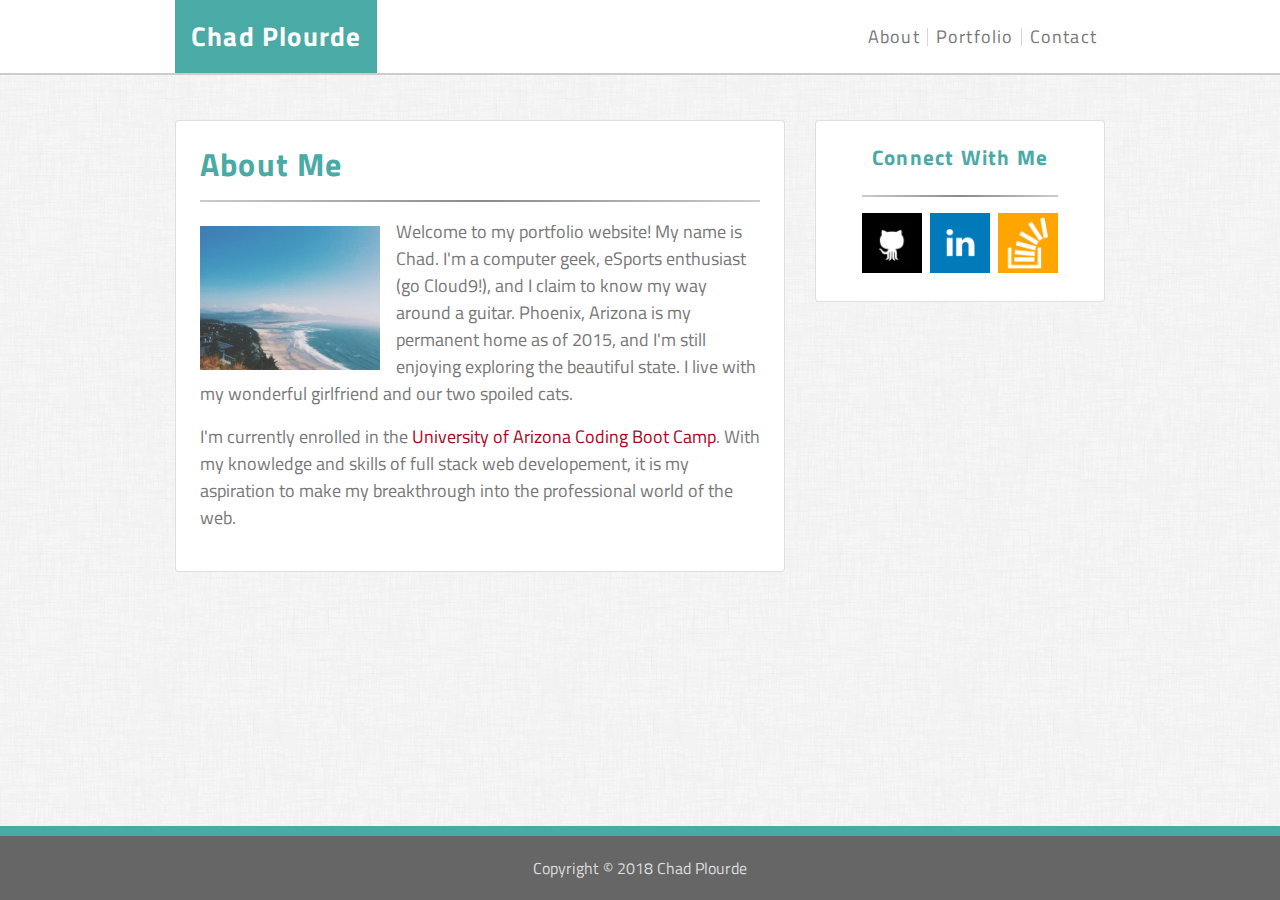
==== index.html @ 88464161 "completed index.html" ====
<!DOCTYPE html>
<html lang="en">

<head>
    <meta charset="UTF-8">
    <meta name="viewport" content="width=device-width, initial-scale=1.0">
    <link rel="stylesheet" href="https://maxcdn.bootstrapcdn.com/bootstrap/4.0.0/css/bootstrap.min.css">
    <link rel="stylesheet" href="assets/css/style.css">
    <link href="https://fonts.googleapis.com/css?family=Titillium+Web" rel="stylesheet">
    <title>bootstrap</title>
</head>

<body>

    <!-- page container -->
    <div class="container" id="pageContainer">
        <!-- navbar -->
        <nav class="navbar navbar-expand p-0 bg-white">
            <div class="container" id="banner">
                <!-- navbar left side-->
                <a class="navbar-brand p-3" href="#">Chad Plourde</a>
                <!-- navbar right side -->
                <div class="navbar-collapse">
                    <ul class="navbar-nav ml-auto">
                        <li class="nav-item">
                            <a class="nav-link divider" href="#">About</a>
                        </li>
                        <li class="nav-item dropdown divider">
                            <a class="nav-link" href="#">Portfolio</a>
                        </li>
                        <li class="nav-item">
                            <a class="nav-link" href="#">Contact</a>
                        </li>
                    </ul>
                </div>
            </div>
        </nav>

        <!-- main body content -->
        <div class="row justify-content-between" id="contentBody">
            <!-- about me section -->
            <section class="col-sm-8">
                <div class="card mt-4">
                    <div class="card-body p-4">
                        <h2 class="card-title">About Me</h2>
                        <hr>
                        <img class="float-left mt-2 mr-3" src="assets/images/about.jpg" alt="pic" width=180px>
                        <p class="mb-3">
                            Welcome to my portfolio website! My name is Chad. I'm a computer geek, eSports enthusiast (go Cloud9!), and I claim to know
                            my way around a guitar. Phoenix, Arizona is my permanent home as of 2015, and I'm still enjoying
                            exploring the beautiful state. I live with my wonderful girlfriend and our two spoiled cats.
                        </p>
                        <p>
                            I'm currently enrolled in the <a id="UofA" target="_blank" href="https://bootcamp.ce.arizona.edu/">University of Arizona Coding Boot Camp</a>. With my knowledge and skills of full stack web developement,
                            it is my aspiration to make my breakthrough into the professional world of the web.
                        </p>
                    </div>
                </div>
            </section>
            <!-- connect with me section -->
            <section class="col-sm-4">
                <div class="card mt-4">
                    <div class="card-body text-center p-4">
                        <h3>Connect With Me</h3>
                        <hr>
                        <!-- connection image container -->
                        <div class="d-flex my-1 justify-content-center" id="socialImages">
                            <a target="_blank" href="https://github.com/Cdplourde">
                                <img src="assets/images/github.png" height="60" width="60" alt="github">
                            </a>
                            <a target="_blank" href="https://www.linkedin.com/in/chad-plourde-081b3b135/">
                                <img class="mx-2" src="assets/images/linkedin.png" height="60" width="60" alt="linkedin">
                            </a>
                            <a target="_blank" href="https://stackoverflow.com/users/9160027/chad-plourde">
                                <img src="assets/images/stackoverflow.png" height="60" width="60" alt="stackoverflow">
                            </a>
                        </div>
                    </div>
                </div>
            </section>
        </div>
    </div>

    <!-- footer -->
    <footer class="footer">
        <div id="tealBar"></div>
        Copyright &copy 2018 Chad Plourde
    </footer>

</body>

</html>
---- assets/css/style.css ----
/* page dimensions and styles */
@media (max-width: 768px) {
    a img {
        width: 40px;
        height: 40px;
    }
}

@media (max-width: 575px) {
    a img {
        width: 60px;
        height: 60px;
    }
}

html, body { 
    height: 100%;
    margin: 0;
}

body {
    font-family: "titillium Web", "Georgia", "Times", "Times New Roman";
    font-size: 18px;
    color: #777777;
    background-image: url("../images/dust_scratches.png");
}

h2 {
    font-weight: bold;
    font-size: 1.8em;
    color: #4aaaa5; 
    letter-spacing: 1.2px;
}

h3 {
    display: inline-block;
    font-weight: bold;
    font-size: 1.15em;
    color: #4aaaa5;
    letter-spacing: 1.2px;
}

/* navbar */
.navbar {
    position: fixed;
    width: 100%;
    left: 0;
    z-index: 1;
    border-bottom: solid 2px #cccccc;
    letter-spacing: 1.2px;
}

#banner {
    padding-left: 15px;
    padding-right: 15px;
}

.navbar-brand {
    background-color: #4aaaa5;
    color: white;
    font-size: 1.5em;
    font-weight: bold;
}

.nav-link {
    padding-top: 23px;
    padding-bottom: 22px;
    color: #777777;
    position: relative;
}

.nav-item a:hover {
    background-color: #4aaaa5;
    color: white;
}

.divider:after {
    content: '';
    position: absolute;
    bottom: 36%;
    left: 99%;
    height: 25%;
    border-right: 1px solid #777777;
    opacity: 0.3;
}

/* full page container */
#pageContainer {
    min-height: 100%;
    padding-bottom: 96px; 
}

/* main content container and styles */
.container {
    max-width: 960px;
}

#contentBody {
    padding-top: 96px;
}

h3~hr {
    max-width: 196px;
}

hr {
    border: 0;
    height: 2px;
    background: #cccccc;
    background-image: linear-gradient(to right, #cccccc, #8a8a8a, #cccccc);
}

#UofA {
    color: #AB0520;
    text-decoration: none;
}

#UofA:hover {
    color: #C55063;
}

/* footer */
.footer {
    position: relative;
    bottom: 0px;
    width: 100%;
    padding-top: 20px;
    padding-bottom: 20px;
    margin-top: -74px;
    background-color: #666666;
    color: #DCDCDC;
    font-size: 0.9em;
    text-align: center;
}

#tealBar {
    height: 10px;
    background-color: #4aaaa5;
    position: relative;
    bottom: 20px;
}
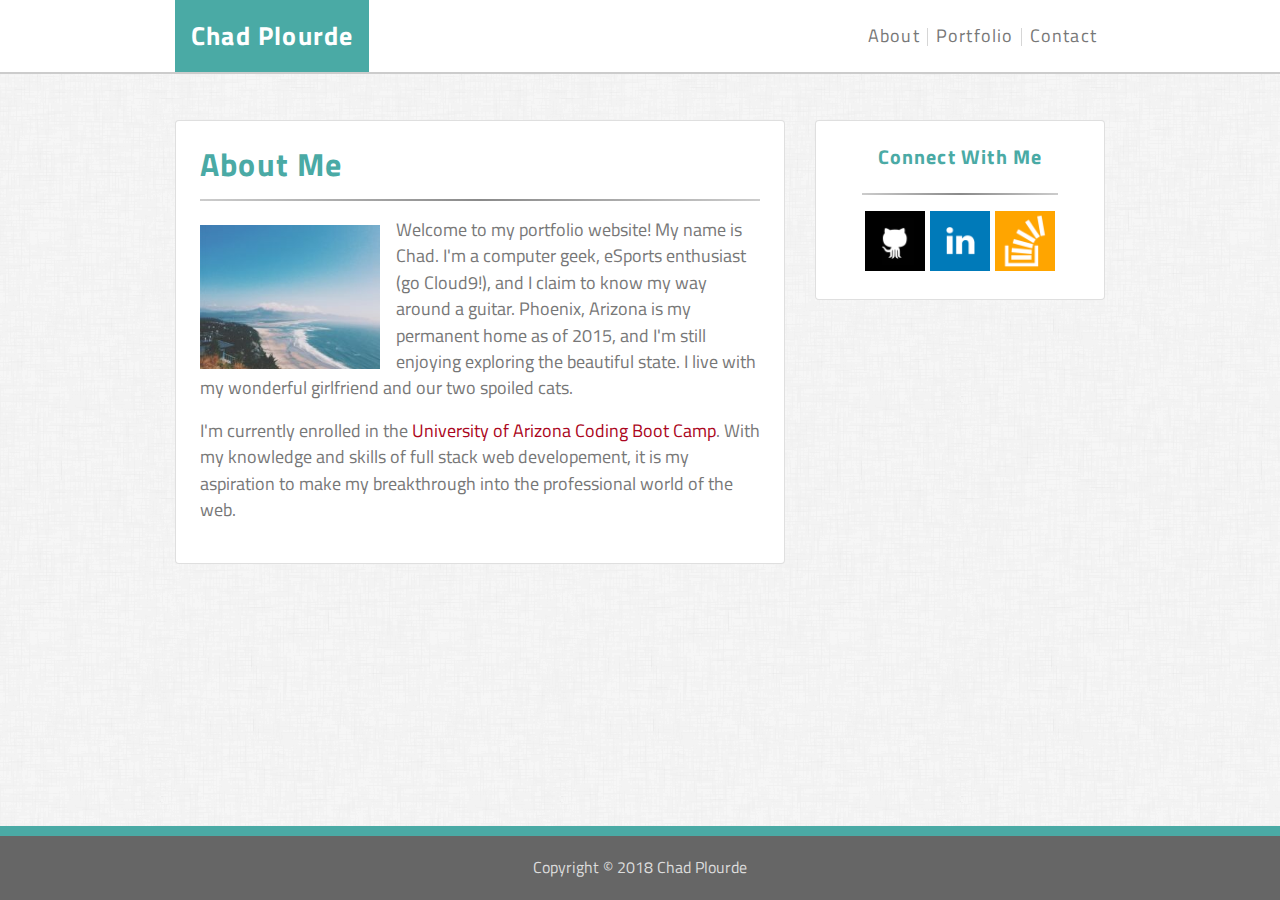
==== commit 532ac89b: "completed contact section" ====
--- a/index.html
+++ b/index.html
@@ -11,40 +11,40 @@
 </head>
 
 <body>
-
     <!-- page container -->
     <div class="container" id="pageContainer">
         <!-- navbar -->
         <nav class="navbar navbar-expand p-0 bg-white">
             <div class="container" id="banner">
                 <!-- navbar left side-->
-                <a class="navbar-brand p-3" href="#">Chad Plourde</a>
+                <a class="navbar-brand p-3 mr-auto" href="index.html">Chad Plourde</a>
                 <!-- navbar right side -->
                 <div class="navbar-collapse">
                     <ul class="navbar-nav ml-auto">
                         <li class="nav-item">
-                            <a class="nav-link divider" href="#">About</a>
+                            <a class="nav-link divider" href="index.html">About</a>
                         </li>
                         <li class="nav-item dropdown divider">
-                            <a class="nav-link" href="#">Portfolio</a>
+                            <a class="nav-link" href="portfolio.html">Portfolio</a>
                         </li>
                         <li class="nav-item">
-                            <a class="nav-link" href="#">Contact</a>
+                            <a class="nav-link" href="contact.html">Contact</a>
                         </li>
                     </ul>
                 </div>
             </div>
         </nav>
-
         <!-- main body content -->
         <div class="row justify-content-between" id="contentBody">
             <!-- about me section -->
-            <section class="col-sm-8">
+            <section class="col-md-8">
                 <div class="card mt-4">
                     <div class="card-body p-4">
                         <h2 class="card-title">About Me</h2>
                         <hr>
-                        <img class="float-left mt-2 mr-3" src="assets/images/about.jpg" alt="pic" width=180px>
+                        <div class="centerElement">
+                        <img class="mt-2 mr-3" id="aboutMePic" src="assets/images/about.jpg" alt="chad plourde" width=180px>
+                        </div>
                         <p class="mb-3">
                             Welcome to my portfolio website! My name is Chad. I'm a computer geek, eSports enthusiast (go Cloud9!), and I claim to know
                             my way around a guitar. Phoenix, Arizona is my permanent home as of 2015, and I'm still enjoying
@@ -58,18 +58,18 @@
                 </div>
             </section>
             <!-- connect with me section -->
-            <section class="col-sm-4">
+            <section class="col-md-4">
                 <div class="card mt-4">
                     <div class="card-body text-center p-4">
-                        <h3>Connect With Me</h3>
+                        <h3 id="connectHeader">Connect With Me</h3>
                         <hr>
                         <!-- connection image container -->
-                        <div class="d-flex my-1 justify-content-center" id="socialImages">
+                        <div class="d-flex my-1 justify-content-center">
                             <a target="_blank" href="https://github.com/Cdplourde">
                                 <img src="assets/images/github.png" height="60" width="60" alt="github">
                             </a>
                             <a target="_blank" href="https://www.linkedin.com/in/chad-plourde-081b3b135/">
-                                <img class="mx-2" src="assets/images/linkedin.png" height="60" width="60" alt="linkedin">
+                                <img id="midpic" src="assets/images/linkedin.png" height="60" width="60" alt="linkedin">
                             </a>
                             <a target="_blank" href="https://stackoverflow.com/users/9160027/chad-plourde">
                                 <img src="assets/images/stackoverflow.png" height="60" width="60" alt="stackoverflow">
@@ -80,13 +80,11 @@
             </section>
         </div>
     </div>
-
     <!-- footer -->
     <footer class="footer">
         <div id="tealBar"></div>
         Copyright &copy 2018 Chad Plourde
-    </footer>
-
+    </footer>   
 </body>
 
 </html>--- a/assets/css/style.css
+++ b/assets/css/style.css
@@ -1,18 +1,4 @@
-/* page dimensions and styles */
-@media (max-width: 768px) {
-    a img {
-        width: 40px;
-        height: 40px;
-    }
-}
-
-@media (max-width: 575px) {
-    a img {
-        width: 60px;
-        height: 60px;
-    }
-}
-
+/* Page dimensions and default styles */
 html, body { 
     height: 100%;
     margin: 0;
@@ -20,32 +6,26 @@
 
 body {
     font-family: "titillium Web", "Georgia", "Times", "Times New Roman";
-    font-size: 18px;
+    font-size: 1.1em;
     color: #777777;
     background-image: url("../images/dust_scratches.png");
 }
 
-h2 {
-    font-weight: bold;
-    font-size: 1.8em;
-    color: #4aaaa5; 
-    letter-spacing: 1.2px;
-}
-
-h3 {
-    display: inline-block;
-    font-weight: bold;
-    font-size: 1.15em;
-    color: #4aaaa5;
-    letter-spacing: 1.2px;
-}
-
-/* navbar */
+#pageContainer {
+    min-height: 100%;
+    padding-bottom: 96px; 
+}
+
+.container {
+    max-width: 960px;
+}
+
+/* Navbar */
 .navbar {
     position: fixed;
     width: 100%;
     left: 0;
-    z-index: 1;
+    z-index: 50;
     border-bottom: solid 2px #cccccc;
     letter-spacing: 1.2px;
 }
@@ -60,6 +40,11 @@
     color: white;
     font-size: 1.5em;
     font-weight: bold;
+}
+
+.navbar-brand:hover {
+    color: white;
+    background-color: #46a09b;
 }
 
 .nav-link {
@@ -84,23 +69,12 @@
     opacity: 0.3;
 }
 
-/* full page container */
-#pageContainer {
-    min-height: 100%;
-    padding-bottom: 96px; 
-}
-
-/* main content container and styles */
-.container {
-    max-width: 960px;
-}
-
-#contentBody {
-    padding-top: 96px;
-}
-
-h3~hr {
-    max-width: 196px;
+/* Left panel */
+h2 {
+    font-weight: bold;
+    font-size: 1.8em;
+    color: #4aaaa5; 
+    letter-spacing: 1.2px;
 }
 
 hr {
@@ -110,6 +84,33 @@
     background-image: linear-gradient(to right, #cccccc, #8a8a8a, #cccccc);
 }
 
+/* Connect With Me section */
+h3~hr {
+    max-width: 196px;
+}
+
+h3 {
+    display: inline-block;
+    font-weight: bold;
+    font-size: 1.15em;
+    color: #4aaaa5;
+    letter-spacing: 1.2px;
+}
+
+#midpic {
+    margin-left: 5px;
+    margin-right: 5px;
+}
+
+/* About Me section */
+#aboutMePic {
+    float: left;
+}
+
+#contentBody {
+    padding-top: 96px;
+}
+
 #UofA {
     color: #AB0520;
     text-decoration: none;
@@ -119,7 +120,62 @@
     color: #C55063;
 }
 
-/* footer */
+
+
+/* Portfolio section */
+.portfolioPics {
+    position: relative;
+    z-index: 1;
+    margin-bottom: 15px;
+    width: 150px;
+}
+
+#portfolio {
+    text-align: center;
+    position: relative;   
+    flex-wrap: wrap;
+    margin-bottom: 0px;
+    margin-top: 30px;
+}
+
+#portfolio a {
+    position: relative;
+}
+
+.picbanner {
+    font-size: 0.9em;
+    width: 100%;
+    padding-top: 5px;
+    height: 35px;
+    background-color: #4aaaa5;
+    position: absolute;
+    top: 30px;
+    left: 0px;
+    z-index: 2;
+    opacity: 0.95;
+    color: white;
+}
+
+/* Contact section */
+#contact button {
+    background-color: #4aaaa5;
+    color: white; 
+    border: none;
+    width: 100px;
+    height: 35px;
+    font-size: 1em; 
+    cursor:pointer;
+}
+
+#contact input, #contact textarea {
+    border: 1px solid rgba(0, 0, 0, 0.2);
+}
+
+#contact input::-webkit-input-placeholder {
+    opacity: 0.6;
+}
+
+/* Footer */
 .footer {
     position: relative;
     bottom: 0px;
@@ -136,6 +192,39 @@
 #tealBar {
     height: 10px;
     background-color: #4aaaa5;
-    position: relative;
+    position: relative; 
     bottom: 20px;
-}+}
+
+/* Media queries */
+@media (max-width: 767px) {
+    .portfolioPics {
+        width: 250px;
+    }
+
+    #connectHeader {
+        font-size: 1.4em;
+        margin-bottom: 0px; 
+    }
+
+    .picbanner {
+        font-size: 1.4em;
+        padding-top: 8px;
+        height: 55px;
+        top: 50px;
+        left: 0px;
+        z-index: 2;
+    }
+}
+
+@media (max-width: 575px) {
+    #aboutMePic {
+        float: none;
+        width: 330px;
+        margin-bottom: 20px;
+    }
+
+    .centerElement {
+        text-align: center;
+    }
+}
